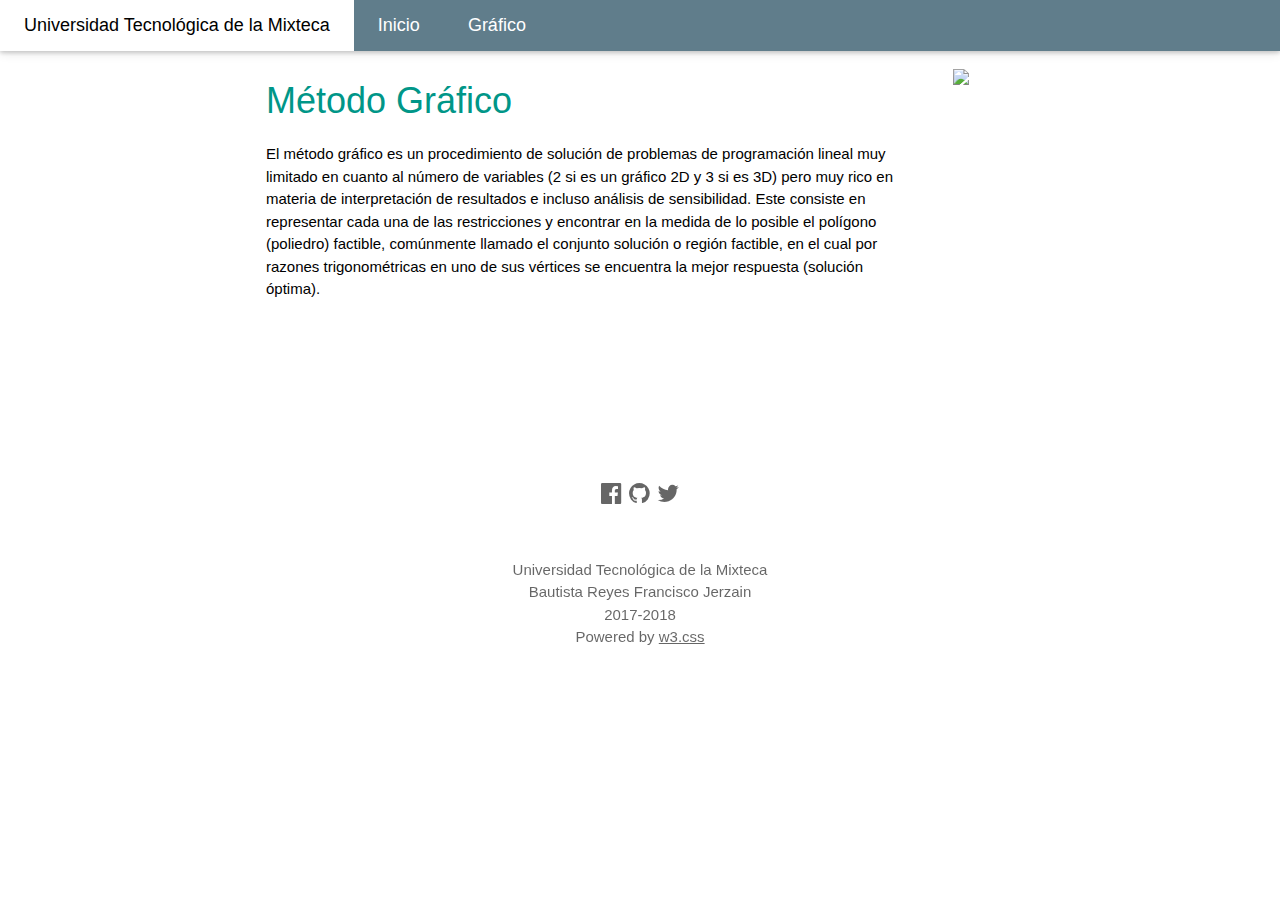
==== simplex/index.html @ 6ea28cdb "Add files via upload" ====
<!DOCTYPE html>
<html lang="es">
<head>
	<meta charset="UTF-8">
	<meta name="viewport" content="width=device-width, initial-scale=1">
	<title>Investigación de operaciones</title>
	<link rel="stylesheet" type="text/css" href="css/w3.css">
	<link rel="stylesheet" type="text/css" href="https://cdnjs.cloudflare.com/ajax/libs/font-awesome/4.7.0/css/font-awesome.min.css">
	<script type="text/javascript" src="js/w3data.js"></script>
	<script type="text/javascript" src="js/w3.js"></script>
</head>
<body>
	<div w3-include-html="templates/nav.html" class="w3-top"></div>
		<div class="w3-main" style="margin-left:250px">
				<div class="w3-row w3-padding-64">
					<div class="w3-twothird w3-container">
						<h1 class="w3-text-teal">Método Gráfico</h1>
						<p>El método gráfico es un procedimiento de solución de problemas de programación lineal muy limitado en cuanto al número de variables (2 si es un gráfico 2D y 3 si es 3D) pero muy rico en materia de interpretación de resultados e incluso análisis de sensibilidad. Este consiste en representar cada una de las restricciones y encontrar en la medida de lo posible el polígono (poliedro) factible, comúnmente llamado el conjunto solución o región factible, en el cual por razones trigonométricas en uno de sus vértices se encuentra la mejor respuesta (solución óptima).</p>
					</div>
					<div class="w3-third w3-container">
						<img src="https://encrypted-tbn0.gstatic.com/images?q=tbn:ANd9GcSQZYvQYxxK_OrqcABRLptxJOnIzm1IaxtAECbXQhZ6v4UBD4e_MQ" class="w3-image">
					</div>
			</div>
		</div>
	<footer w3-include-html="templates/footer.html" class="w3-container w3-padding-64 w3-center  w3-opacity"></footer>
	<script>w3IncludeHTML();</script>
	<script type="text/javascript" src="js/jquery.js"></script>
	<script type="text/javascript" src="js/utils.js"></script>
</body>
</html>
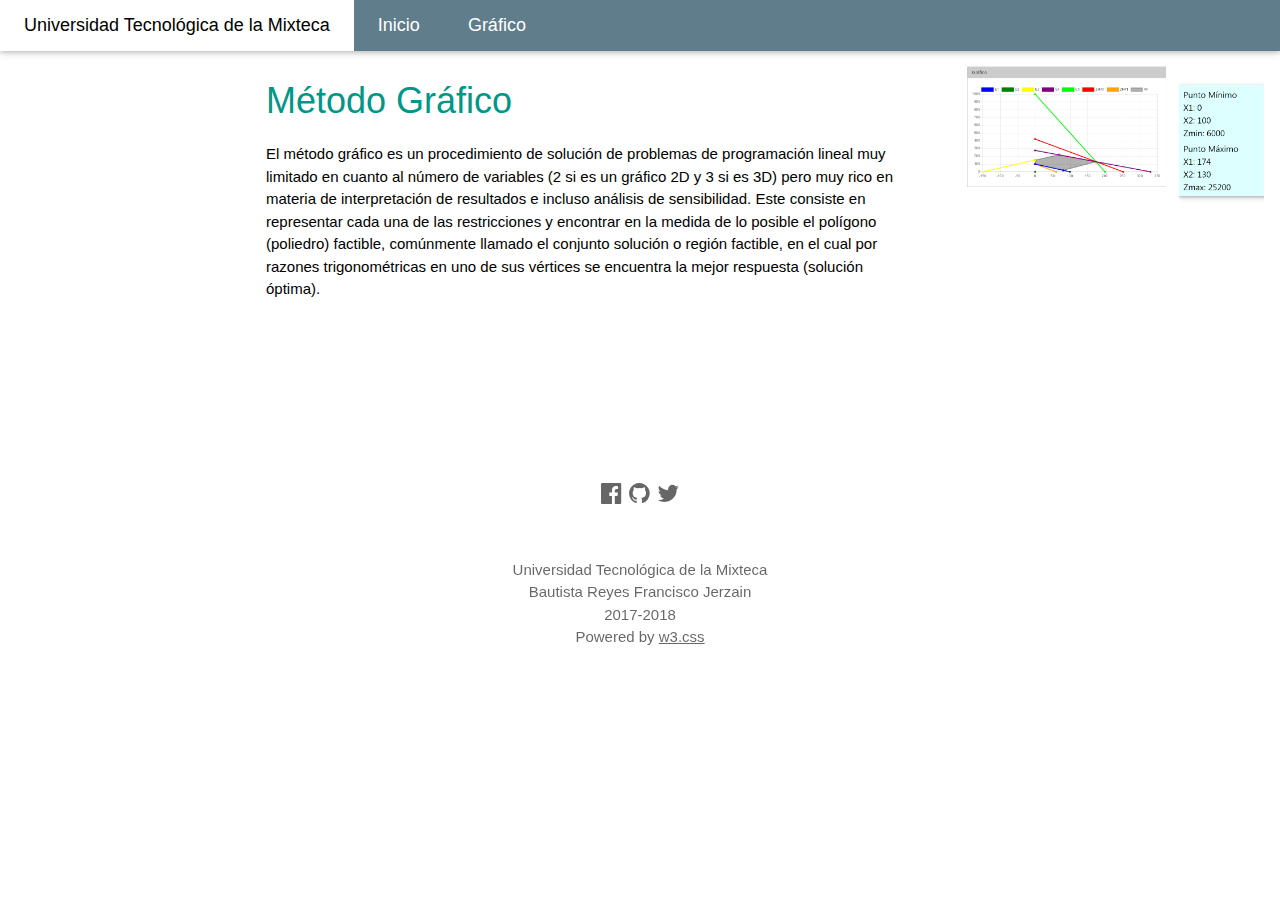
==== commit 53874e78: "Update index.html" ====
--- a/simplex/index.html
+++ b/simplex/index.html
@@ -18,7 +18,7 @@
 						<p>El método gráfico es un procedimiento de solución de problemas de programación lineal muy limitado en cuanto al número de variables (2 si es un gráfico 2D y 3 si es 3D) pero muy rico en materia de interpretación de resultados e incluso análisis de sensibilidad. Este consiste en representar cada una de las restricciones y encontrar en la medida de lo posible el polígono (poliedro) factible, comúnmente llamado el conjunto solución o región factible, en el cual por razones trigonométricas en uno de sus vértices se encuentra la mejor respuesta (solución óptima).</p>
 					</div>
 					<div class="w3-third w3-container">
-						<img src="https://encrypted-tbn0.gstatic.com/images?q=tbn:ANd9GcSQZYvQYxxK_OrqcABRLptxJOnIzm1IaxtAECbXQhZ6v4UBD4e_MQ" class="w3-image">
+						<img src="img/grafico.PNG" class="w3-image">
 					</div>
 			</div>
 		</div>
@@ -27,4 +27,4 @@
 	<script type="text/javascript" src="js/jquery.js"></script>
 	<script type="text/javascript" src="js/utils.js"></script>
 </body>
-</html>+</html>
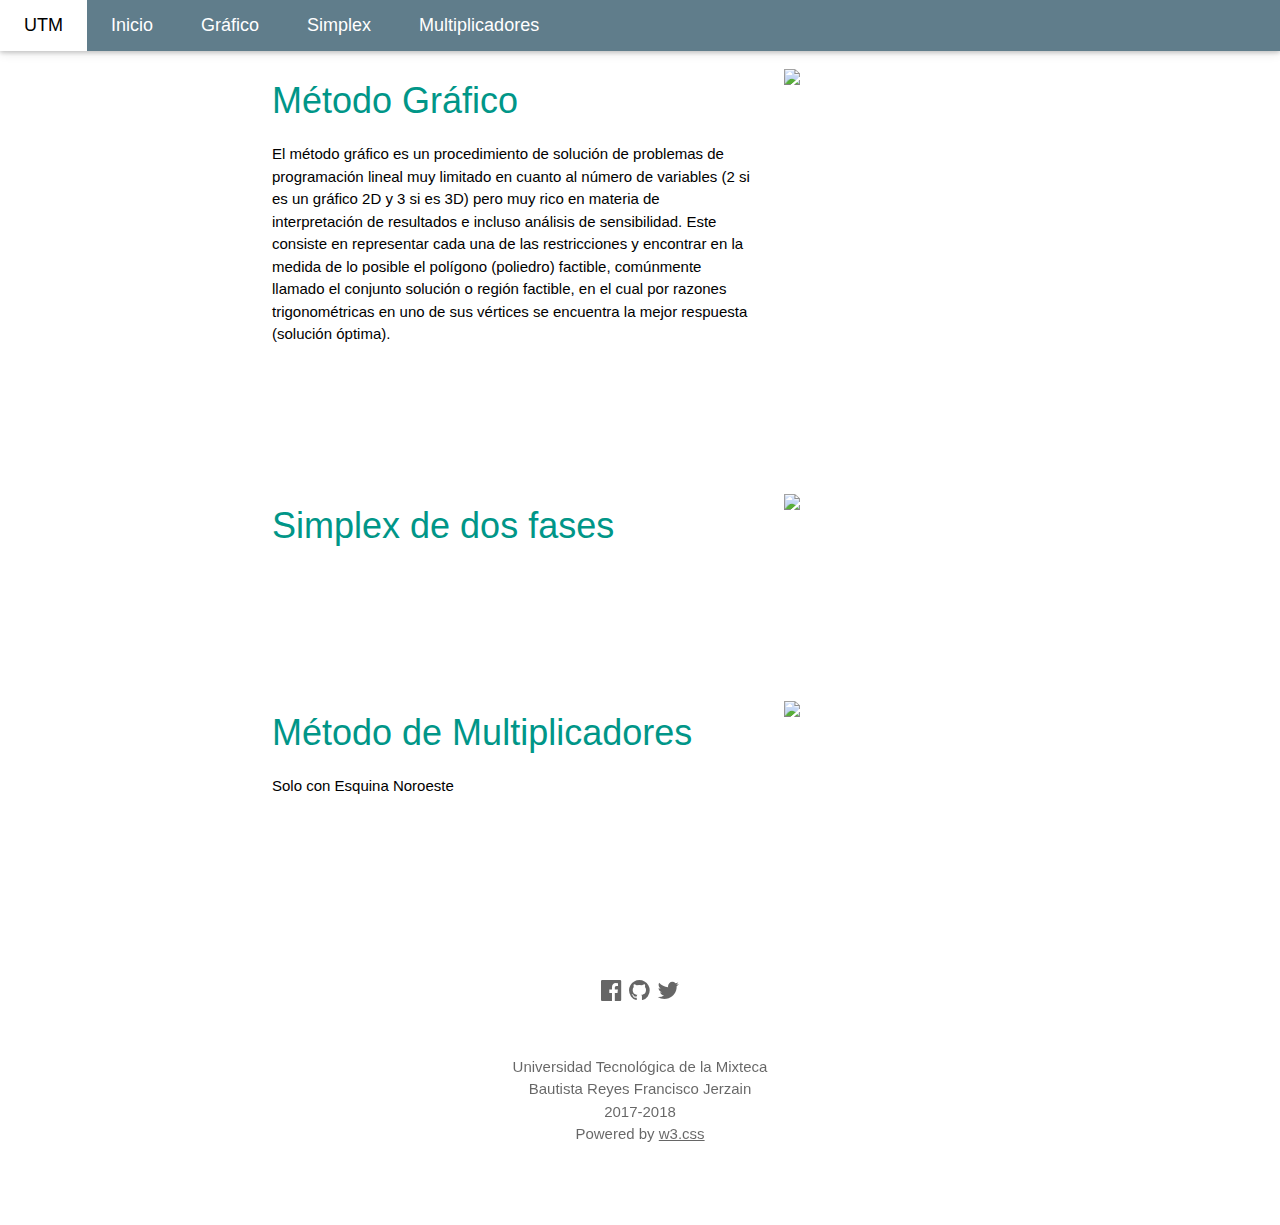
==== commit 2c0fe3a7: "Investigación de operaciones" ====
--- a/simplex/index.html
+++ b/simplex/index.html
@@ -11,20 +11,38 @@
 </head>
 <body>
 	<div w3-include-html="templates/nav.html" class="w3-top"></div>
-		<div class="w3-main" style="margin-left:250px">
+		<div class="w3-main" style=" min-width:60%; margin-left: 20%; margin-right: 20%;">
 				<div class="w3-row w3-padding-64">
 					<div class="w3-twothird w3-container">
 						<h1 class="w3-text-teal">Método Gráfico</h1>
 						<p>El método gráfico es un procedimiento de solución de problemas de programación lineal muy limitado en cuanto al número de variables (2 si es un gráfico 2D y 3 si es 3D) pero muy rico en materia de interpretación de resultados e incluso análisis de sensibilidad. Este consiste en representar cada una de las restricciones y encontrar en la medida de lo posible el polígono (poliedro) factible, comúnmente llamado el conjunto solución o región factible, en el cual por razones trigonométricas en uno de sus vértices se encuentra la mejor respuesta (solución óptima).</p>
 					</div>
 					<div class="w3-third w3-container">
-						<img src="img/grafico.PNG" class="w3-image">
+						<img src="img/grafico.png" class="w3-image">
 					</div>
-			</div>
+				</div>
+				<div class="w3-row w3-padding-64">
+					<div class="w3-twothird w3-container">
+						<h1 class="w3-text-teal">Simplex de dos fases</h1>
+						<p></p>
+					</div>
+					<div class="w3-third w3-container">
+						<img src="img/grafico.png" class="w3-image">
+					</div>
+				</div>
+				<div class="w3-row w3-padding-64">
+					<div class="w3-twothird w3-container">
+						<h1 class="w3-text-teal">Método de Multiplicadores</h1>
+						<p>Solo con Esquina Noroeste</p>
+					</div>
+					<div class="w3-third w3-container">
+						<img src="img/grafico.png" class="w3-image">
+					</div>
+				</div>
 		</div>
 	<footer w3-include-html="templates/footer.html" class="w3-container w3-padding-64 w3-center  w3-opacity"></footer>
 	<script>w3IncludeHTML();</script>
 	<script type="text/javascript" src="js/jquery.js"></script>
 	<script type="text/javascript" src="js/utils.js"></script>
 </body>
-</html>
+</html>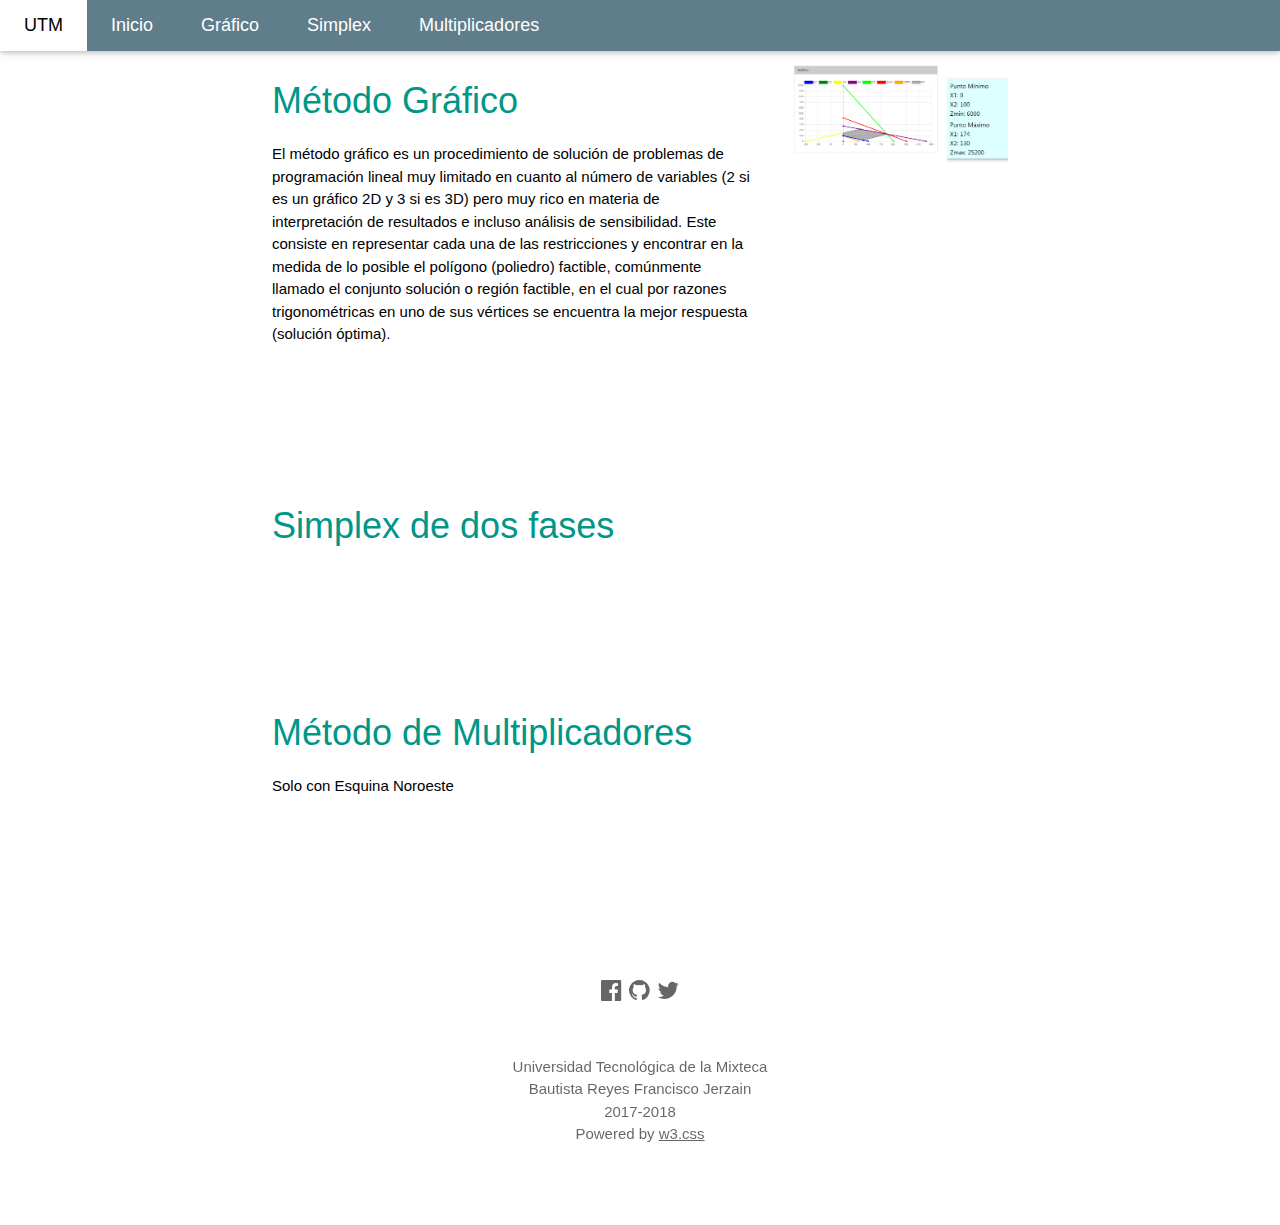
==== commit 1540893e: "Update index.html" ====
--- a/simplex/index.html
+++ b/simplex/index.html
@@ -18,7 +18,7 @@
 						<p>El método gráfico es un procedimiento de solución de problemas de programación lineal muy limitado en cuanto al número de variables (2 si es un gráfico 2D y 3 si es 3D) pero muy rico en materia de interpretación de resultados e incluso análisis de sensibilidad. Este consiste en representar cada una de las restricciones y encontrar en la medida de lo posible el polígono (poliedro) factible, comúnmente llamado el conjunto solución o región factible, en el cual por razones trigonométricas en uno de sus vértices se encuentra la mejor respuesta (solución óptima).</p>
 					</div>
 					<div class="w3-third w3-container">
-						<img src="img/grafico.png" class="w3-image">
+						<img src="img/grafico.PNG" class="w3-image">
 					</div>
 				</div>
 				<div class="w3-row w3-padding-64">
@@ -26,17 +26,11 @@
 						<h1 class="w3-text-teal">Simplex de dos fases</h1>
 						<p></p>
 					</div>
-					<div class="w3-third w3-container">
-						<img src="img/grafico.png" class="w3-image">
-					</div>
 				</div>
 				<div class="w3-row w3-padding-64">
 					<div class="w3-twothird w3-container">
 						<h1 class="w3-text-teal">Método de Multiplicadores</h1>
 						<p>Solo con Esquina Noroeste</p>
-					</div>
-					<div class="w3-third w3-container">
-						<img src="img/grafico.png" class="w3-image">
 					</div>
 				</div>
 		</div>
@@ -45,4 +39,4 @@
 	<script type="text/javascript" src="js/jquery.js"></script>
 	<script type="text/javascript" src="js/utils.js"></script>
 </body>
-</html>+</html>
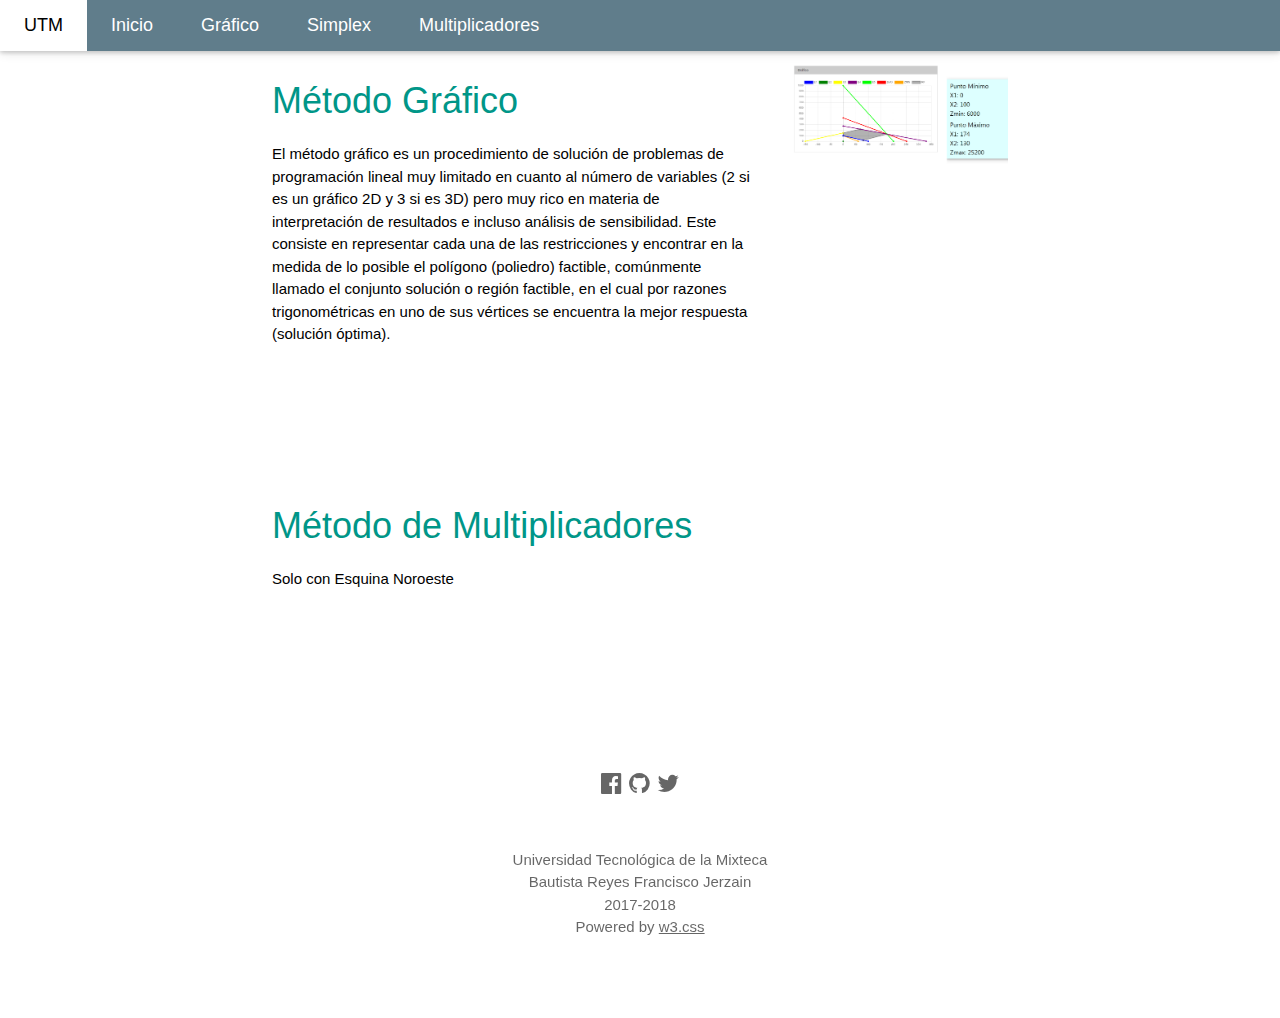
==== commit 2e5a8d18: "Update index.html" ====
--- a/simplex/index.html
+++ b/simplex/index.html
@@ -23,12 +23,6 @@
 				</div>
 				<div class="w3-row w3-padding-64">
 					<div class="w3-twothird w3-container">
-						<h1 class="w3-text-teal">Simplex de dos fases</h1>
-						<p></p>
-					</div>
-				</div>
-				<div class="w3-row w3-padding-64">
-					<div class="w3-twothird w3-container">
 						<h1 class="w3-text-teal">Método de Multiplicadores</h1>
 						<p>Solo con Esquina Noroeste</p>
 					</div>
